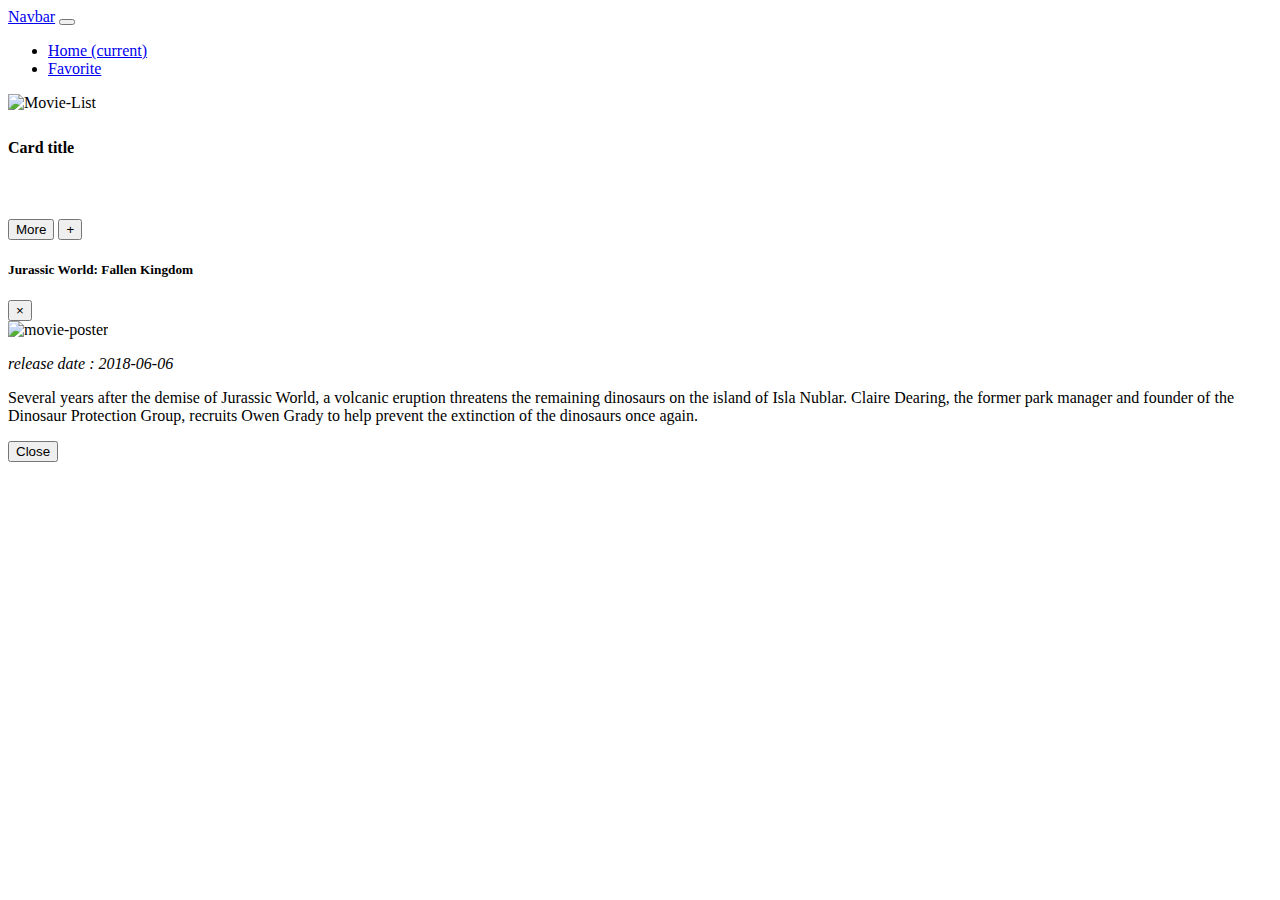
==== favorite.html @ d997ff28 "feat : finish the function" ====
<!DOCTYPE html>
<html lang="en">

<head>
  <meta charset="UTF-8">
  <meta http-equiv="X-UA-Compatible" content="IE=edge">
  <meta name="viewport" content="width=device-width, initial-scale=1.0">
  <title>Document</title>
  <link rel="stylesheet" href="https://cdn.jsdelivr.net/npm/bootstrap@4.6.0/dist/css/bootstrap.min.css"
    integrity="sha384-B0vP5xmATw1+K9KRQjQERJvTumQW0nPEzvF6L/Z6nronJ3oUOFUFpCjEUQouq2+l" crossorigin="anonymous">

  <style>
    .card-body {
      height: 80px;
    }

    .card-title {
      font-size: 1rem;
    }
  </style>
  <script src="https://kit.fontawesome.com/af9756c3c7.js" crossorigin="anonymous"></script>
</head>

<body>
  <nav class="navbar navbar-expand-lg navbar-light bg-light">
    <a class="navbar-brand" href="index.html">Navbar</a>
    <button class="navbar-toggler" type="button" data-toggle="collapse" data-target="#navbarSupportedContent"
      aria-controls="navbarSupportedContent" aria-expanded="false" aria-label="Toggle navigation">
      <span class="navbar-toggler-icon"></span>
    </button>

    <div class="collapse navbar-collapse" id="navbarSupportedContent">
      <ul class="navbar-nav mr-auto">
        <li class="nav-item active">
          <a class="nav-link" href="index.html">Home <span class="sr-only">(current)</span></a>
        </li>
        <li class="nav-item">
          <a class="nav-link" href="favorite.html">Favorite</a>
        </li>
      </ul>
    </div>
  </nav>




  <!-- container -->
  <div class="container mt-5">
    <div class="row" id="data-panel">
      <div class="col-sm-3 mb-2">
        <div class="card">
          <img src="#" class="card-img-top" alt="Movie-List">
          <div class="card-body">
            <h5 class="card-title">Card title</h5>
          </div>
          <div class="card-footer text-muted d-flex justify-content-center">
            <button class="btn btn-primary btn-show-movie mr-2" data-toggle="modal"
              data-target="#movie-modal-title">More</button>
            <button class="btn btn-info btn-add-favorite">+</button>
          </div>
        </div>
      </div>
    </div>

  </div>

  <!-- Modal -->
  <div class="modal fade" id="movie-modal-title" tabindex="-1" aria-labelledby="movie-modal-titleModalLabel"
    aria-hidden="true">
    <div class="modal-dialog modal-lg">
      <div class="modal-content">
        <div class="modal-header">
          <h5 class="modal-title" id="movie-modal-titleModalLabel">Jurassic World: Fallen Kingdom</h5>
          <button type="button" class="close" data-dismiss="modal" aria-label="Close">
            <span aria-hidden="true">&times;</span>
          </button>
        </div>
        <div class="modal-body">
          <div class="row">
            <div class="col-sm-8" id="movie-modal-image">
              <img
                src="https://github.com/ALPHACamp/movie-list-api/blob/master/public/posters/c9XxwwhPHdaImA2f1WEfEsbhaFB.jpg?raw=true"
                alt="movie-poster" class="img-fluid">
            </div>
            <div class="col-sm-4">
              <p><em class="movie-modal-data">release date : 2018-06-06</em></p>
              <p class="movie-modal-description">Several years after the demise of Jurassic World, a volcanic eruption
                threatens the remaining dinosaurs on the island of
                Isla Nublar. Claire Dearing, the former park manager and founder of the Dinosaur Protection Group,
                recruits Owen Grady
                to help prevent the extinction of the dinosaurs once again.</p>
            </div>
          </div>
        </div>
        <div class="modal-footer">
          <button type="button" class="btn btn-secondary" data-dismiss="modal">Close</button>
        </div>
      </div>
    </div>
  </div>




  <script src="https://code.jquery.com/jquery-3.5.1.slim.min.js"
    integrity="sha384-DfXdz2htPH0lsSSs5nCTpuj/zy4C+OGpamoFVy38MVBnE+IbbVYUew+OrCXaRkfj"
    crossorigin="anonymous"></script>
  <script src="https://cdn.jsdelivr.net/npm/popper.js@1.16.1/dist/umd/popper.min.js"
    integrity="sha384-9/reFTGAW83EW2RDu2S0VKaIzap3H66lZH81PoYlFhbGU+6BZp6G7niu735Sk7lN"
    crossorigin="anonymous"></script>
  <script src="https://cdn.jsdelivr.net/npm/bootstrap@4.6.0/dist/js/bootstrap.min.js"
    integrity="sha384-+YQ4JLhjyBLPDQt//I+STsc9iw4uQqACwlvpslubQzn4u2UU2UFM80nGisd026JF"
    crossorigin="anonymous"></script>
  <script src="https://cdn.jsdelivr.net/npm/axios/dist/axios.min.js"></script>
  <script src="favorite.js"></script>

</body>

</html>
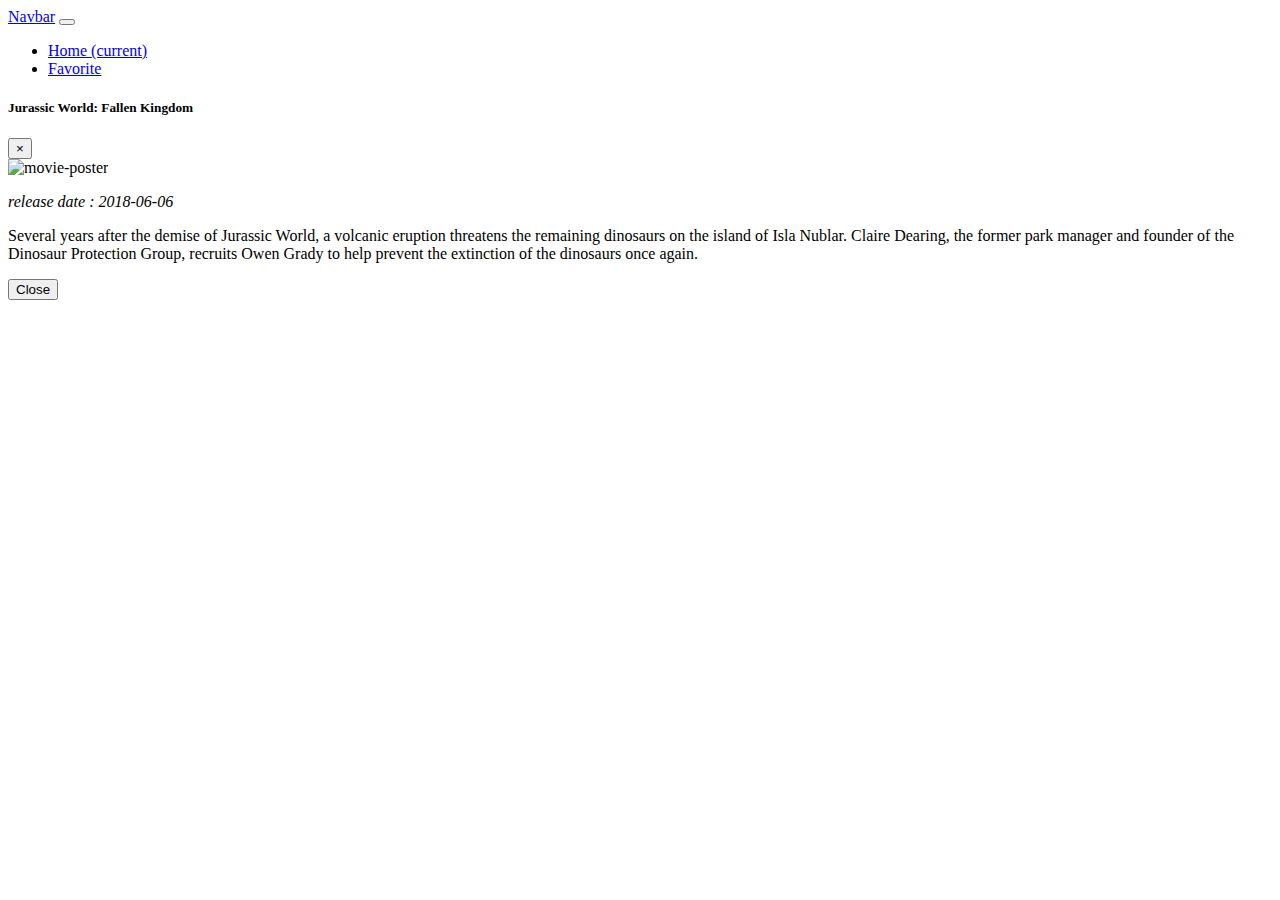
==== commit d9376fc1: "feat : updata favorite.html" ====
--- a/favorite.html
+++ b/favorite.html
@@ -47,19 +47,6 @@
   <!-- container -->
   <div class="container mt-5">
     <div class="row" id="data-panel">
-      <div class="col-sm-3 mb-2">
-        <div class="card">
-          <img src="#" class="card-img-top" alt="Movie-List">
-          <div class="card-body">
-            <h5 class="card-title">Card title</h5>
-          </div>
-          <div class="card-footer text-muted d-flex justify-content-center">
-            <button class="btn btn-primary btn-show-movie mr-2" data-toggle="modal"
-              data-target="#movie-modal-title">More</button>
-            <button class="btn btn-info btn-add-favorite">+</button>
-          </div>
-        </div>
-      </div>
     </div>
 
   </div>
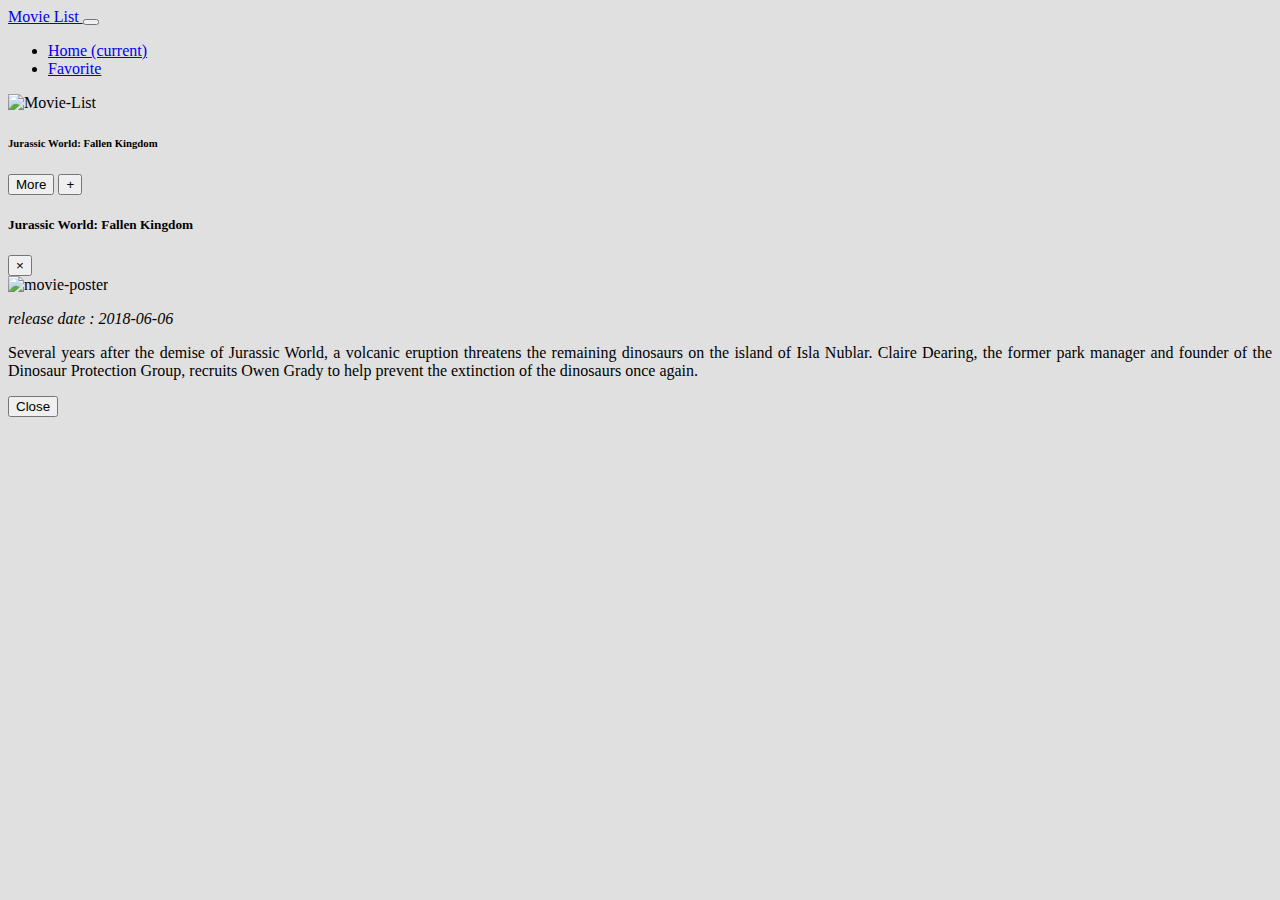
==== commit fadcd800: "feat : revise version" ====
--- a/favorite.html
+++ b/favorite.html
@@ -5,25 +5,18 @@
   <meta charset="UTF-8">
   <meta http-equiv="X-UA-Compatible" content="IE=edge">
   <meta name="viewport" content="width=device-width, initial-scale=1.0">
-  <title>Document</title>
+  <title>Movie</title>
   <link rel="stylesheet" href="https://cdn.jsdelivr.net/npm/bootstrap@4.6.0/dist/css/bootstrap.min.css"
     integrity="sha384-B0vP5xmATw1+K9KRQjQERJvTumQW0nPEzvF6L/Z6nronJ3oUOFUFpCjEUQouq2+l" crossorigin="anonymous">
-
-  <style>
-    .card-body {
-      height: 80px;
-    }
-
-    .card-title {
-      font-size: 1rem;
-    }
-  </style>
-  <script src="https://kit.fontawesome.com/af9756c3c7.js" crossorigin="anonymous"></script>
+  <script src="https://kit.fontawesome.com/a3d74b025b.js" crossorigin="anonymous"></script>
+  <link rel="stylesheet" href="style.css">
 </head>
 
 <body>
-  <nav class="navbar navbar-expand-lg navbar-light bg-light">
-    <a class="navbar-brand" href="index.html">Navbar</a>
+  <nav class="navbar navbar-expand-lg navbar-dark bg-dark">
+    <a class="navbar-brand" href="index.html">
+      <i class="fas fa-video"></i> Movie List
+    </a>
     <button class="navbar-toggler" type="button" data-toggle="collapse" data-target="#navbarSupportedContent"
       aria-controls="navbarSupportedContent" aria-expanded="false" aria-label="Toggle navigation">
       <span class="navbar-toggler-icon"></span>
@@ -31,7 +24,7 @@
 
     <div class="collapse navbar-collapse" id="navbarSupportedContent">
       <ul class="navbar-nav mr-auto">
-        <li class="nav-item active">
+        <li class="nav-item">
           <a class="nav-link" href="index.html">Home <span class="sr-only">(current)</span></a>
         </li>
         <li class="nav-item">
@@ -41,15 +34,27 @@
     </div>
   </nav>
 
+  <div class="container mt-3">
 
-
-
-  <!-- container -->
-  <div class="container mt-5">
     <div class="row" id="data-panel">
+      <div class="col-sm-4 mb-2">
+        <div class="card">
+          <img src="https://movie-list.alphacamp.io/posters/c9XxwwhPHdaImA2f1WEfEsbhaFB.jpg" class="card-img-top"
+            alt="Movie-List">
+          <div class="card-body">
+            <h6 class="card-title">Jurassic World: Fallen Kingdom</h6>
+          </div>
+          <div class="card-footer text-muted d-flex justify-content-center">
+            <button class="btn btn-primary btn-show-movie mr-2" data-toggle="modal" data-target="#movie-modal-title"
+              data-id=${movie.id}>More</button>
+            <button class="btn btn-info btn-add-favorite" data-id="${movie.id}">+</button>
+          </div>
+        </div>
+      </div>
     </div>
 
   </div>
+
 
   <!-- Modal -->
   <div class="modal fade" id="movie-modal-title" tabindex="-1" aria-labelledby="movie-modal-titleModalLabel"
@@ -70,7 +75,7 @@
                 alt="movie-poster" class="img-fluid">
             </div>
             <div class="col-sm-4">
-              <p><em class="movie-modal-data">release date : 2018-06-06</em></p>
+              <p><em class="movie-modal-date">release date : 2018-06-06</em></p>
               <p class="movie-modal-description">Several years after the demise of Jurassic World, a volcanic eruption
                 threatens the remaining dinosaurs on the island of
                 Isla Nublar. Claire Dearing, the former park manager and founder of the Dinosaur Protection Group,
@@ -100,7 +105,6 @@
     crossorigin="anonymous"></script>
   <script src="https://cdn.jsdelivr.net/npm/axios/dist/axios.min.js"></script>
   <script src="favorite.js"></script>
-
 </body>
 
 </html>--- a/style.css
+++ b/style.css
@@ -0,0 +1,60 @@
+body{
+  background-color: #E0E0E0;
+}
+
+[data-change] {
+  display: flex;
+  justify-content: space-between;
+}
+
+.form-inline{
+  padding-top: 5px;
+  padding-right:5px ;
+  display: flex;
+  align-items:center;
+}
+
+.icon {
+  display: flex;
+  justify-content: center;
+  align-items: center;
+}
+
+.fa-search{
+  font-size: 1.5rem;
+}
+
+.fa {
+  margin-right: 15px;
+  font-size: 2rem;
+}
+
+.fa:hover{
+  font-size: 38px;
+  color: #408080;
+}
+
+.card img{
+  object-fit: cover;
+  height: 350px;
+}
+
+.card:hover{
+  box-shadow: 6px 8px 14px 4px rgba(105,105,105,0.38);
+}
+
+.movie-modal-description{
+  text-align: justify;
+  word-wrap:break-word;
+  font-size: 1rem;
+}
+
+table .card-title{
+  padding-top: 10px;
+  font-size: 1rem;
+  margin:0;
+}
+
+tr{
+  border-bottom: 2px solid gray;
+}
